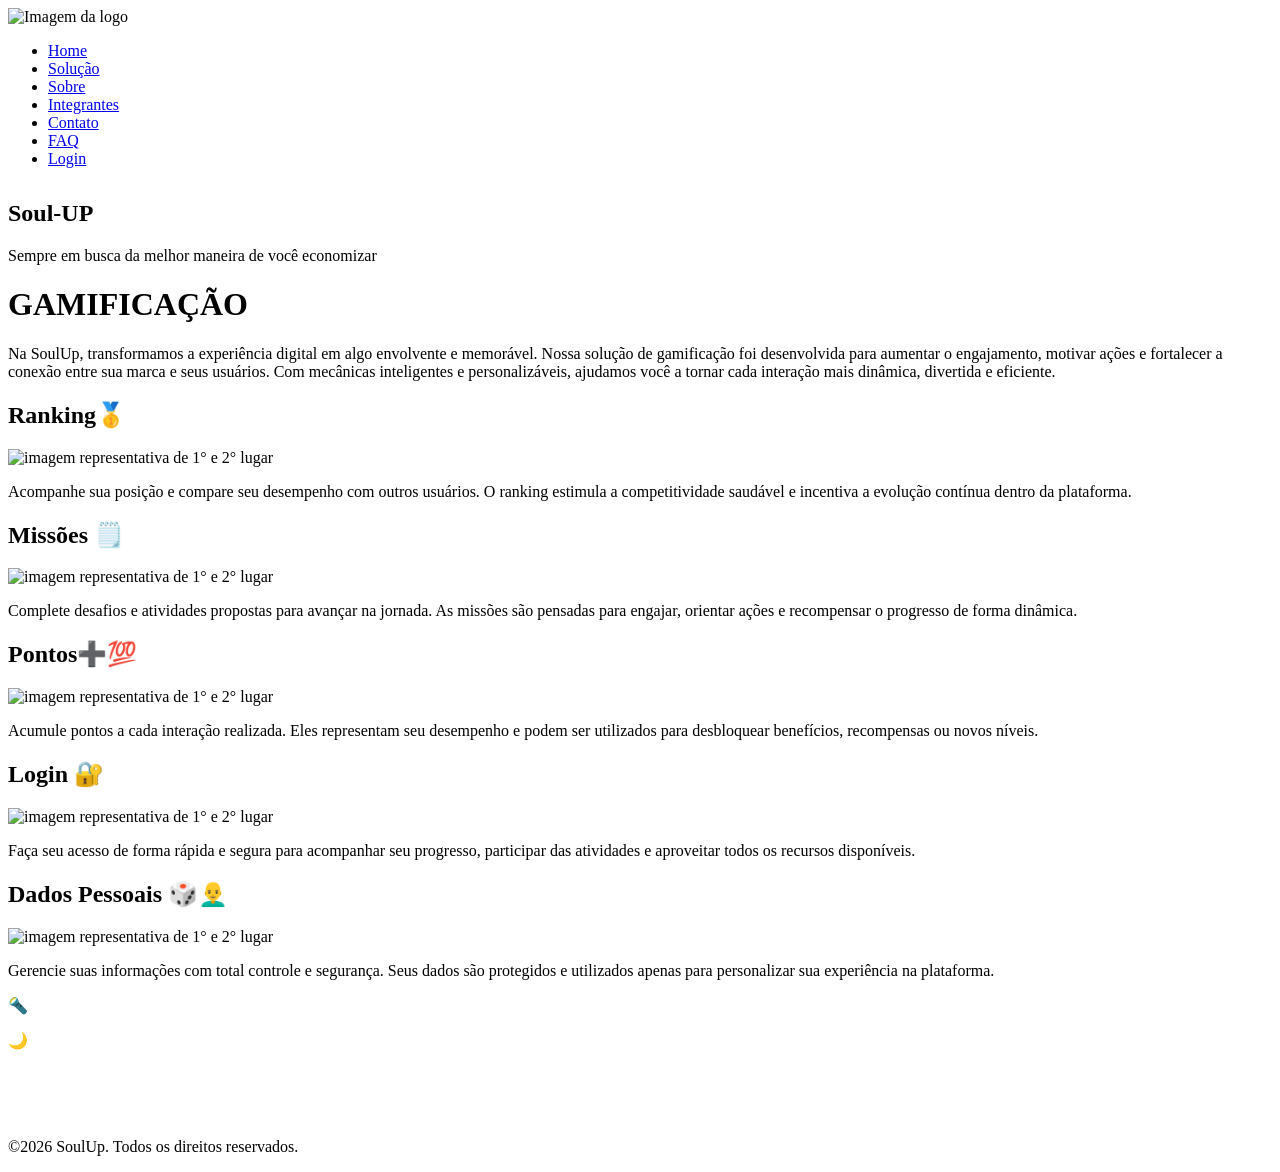
==== index.html @ 76e3b124 "Merge pull request #12 from BryanC0staDev/RM569439 feat: adicionado paginas: login e cadastro , suas" ====
<!DOCTYPE html>
<html lang="pt-br">

<head>
    <meta charset="UTF-8">
    <meta name="viewport" content="width=device-width, initial-scale=1.0">
    <title>Soul UP</title>
    <link rel="stylesheet" href="./assets/css/main.css">
    <link rel="preconnect" href="https://fonts.googleapis.com">
    <link rel="preconnect" href="https://fonts.gstatic.com" crossorigin>
    <link href="https://fonts.googleapis.com/css2?family=Archivo+Black&family=Lexend+Deca:wght@100..900&display=swap"
        rel="stylesheet">
    <script src="./assets/JS/index.js" defer></script>
</head>

<body>

    <!-- Parte inicial da página com logo e menu -->
    <header class="cabecalho">

        <!-- Logo da SoulUp -->
        <img src="./assets/imagens/img-01-logo.svg" alt="Imagem da logo">

        <button class="menu-toggle" id="menu-toggle">
            ☰
        </button>

        <!-- Menu de navegação -->
        <nav class="menu">
            <ul>
                <li><a href="./index.html">Home</a></li>
                <li><a href="./paginas/solucao.html">Solução</a></li>
                <li><a href="./paginas/sobre.html">Sobre</a></li>
                <li><a href="./paginas/integrantes.html">Integrantes</a></li>
                <li><a href="./paginas/contato.html">Contato</a></li>
                <li><a href="./paginas/faq.html">FAQ</a></li>
                <li><a href="./paginas/login.html">Login</a></li>
            </ul>
        </nav>

    </header>

    <main>

        <!-- Seção principal com título e slogan -->
        <section class="titulo">
            <h1>Soul-UP</h1>
            <p>Sempre em busca da melhor maneira de você economizar</p>
        </section>

        <!-- Sessão de destaque explicando a proposta -->
        <div class="chamada">
            <div class="chamada__txt">
                <h1>GAMIFICAÇÃO</h1>
                <p>
                    Na SoulUp, transformamos a experiência digital em algo envolvente e memorável. Nossa solução de
                    gamificação foi desenvolvida para aumentar o engajamento, motivar ações e fortalecer a conexão entre
                    sua marca e seus usuários. Com mecânicas inteligentes e personalizáveis, ajudamos você a tornar cada
                    interação mais dinâmica, divertida e eficiente.
                </p>
            </div>
        </div>

        <!-- Área principal com cards de funcionalidades -->
        <div class="conteudo">

            <!-- Primeira linha de cards -->
            <div class="linha1">

                <!-- Card Ranking -->
                <section class="card">
                    <div class="header_card">
                        <h2>Ranking🥇</h2>
                    </div>
                    <img src="./assets/imagens/img-04-ranking.jpg" alt="imagem representativa de 1° e 2° lugar">

                    <p>
                        Acompanhe sua posição e compare seu desempenho com outros usuários. O ranking estimula a
                        competitividade saudável e incentiva a evolução contínua dentro da plataforma.
                    </p>
                </section>

                <!-- Card Missões -->
                <section class="card">
                    <div class="header_card">
                        <h2>Missões 🗒️</h2>
                    </div>
                    <img src="./assets/imagens/img-16-business.jpg" alt="imagem representativa de 1° e 2° lugar">

                    <p>
                        Complete desafios e atividades propostas para avançar na jornada. As missões são pensadas para
                        engajar, orientar ações e recompensar o progresso de forma dinâmica.
                    </p>
                </section>

                <!-- Card Pontos -->
                <section class="card">
                    <div class="header_card">
                        <h2>Pontos➕💯</h2>
                    </div>
                    <img src="./assets/imagens/img-12-pontuacao.jpg" alt="imagem representativa de 1° e 2° lugar">

                    <p>
                        Acumule pontos a cada interação realizada. Eles representam seu desempenho e podem ser
                        utilizados
                        para desbloquear benefícios, recompensas ou novos níveis.
                    </p>
                </section>
            </div>

            <!-- Segunda linha de cards -->
            <div class="linha2">

                <!-- Card Login -->
                <section class="card">
                    <div class="header_card">
                        <h2>Login 🔐</h2>
                    </div>
                    <img src="./assets/imagens/img-14-login.jpg" alt="imagem representativa de 1° e 2° lugar">

                    <p>
                        Faça seu acesso de forma rápida e segura para acompanhar seu progresso, participar das
                        atividades
                        e aproveitar todos os recursos disponíveis.
                    </p>
                </section>

                <!-- Card Dados Pessoais -->
                <section class="card">
                    <div class="header_card">
                        <h2>Dados Pessoais 🎲👨‍🦲</h2>
                    </div>
                    <img src="./assets/imagens/img-15-dados-pessoais.jpg" alt="imagem representativa de 1° e 2° lugar">

                    <p>
                        Gerencie suas informações com total controle e segurança. Seus dados são protegidos e utilizados
                        apenas para personalizar sua experiência na plataforma.
                    </p>
                </section>

            </div>
        </div>

        <!-- Botões para alternar entre modo claro e escuro -->
        <div class="botoes">
            <p id="luz">🔦</p>
            <p id="noite">🌙</p>
        </div>

    </main>

    <!-- Rodapé -->
    <footer>
        <p>&copy;2026 SoulUp. Todos os direitos reservados.</p>
    </footer>
</body>

</html>
---- assets/css/main.css ----
@import url(./base.css);
@import url(./cabecalho.css);
@import url(./hero.css);
@import url(./contato.css);
@import url(./index.css);
@import url(./footer.css);
@import url(./faq.css);
@import url(./sobre.css);
@import url(./login.css);
@import url(./cadastro.css);
@import url(./modal.css)
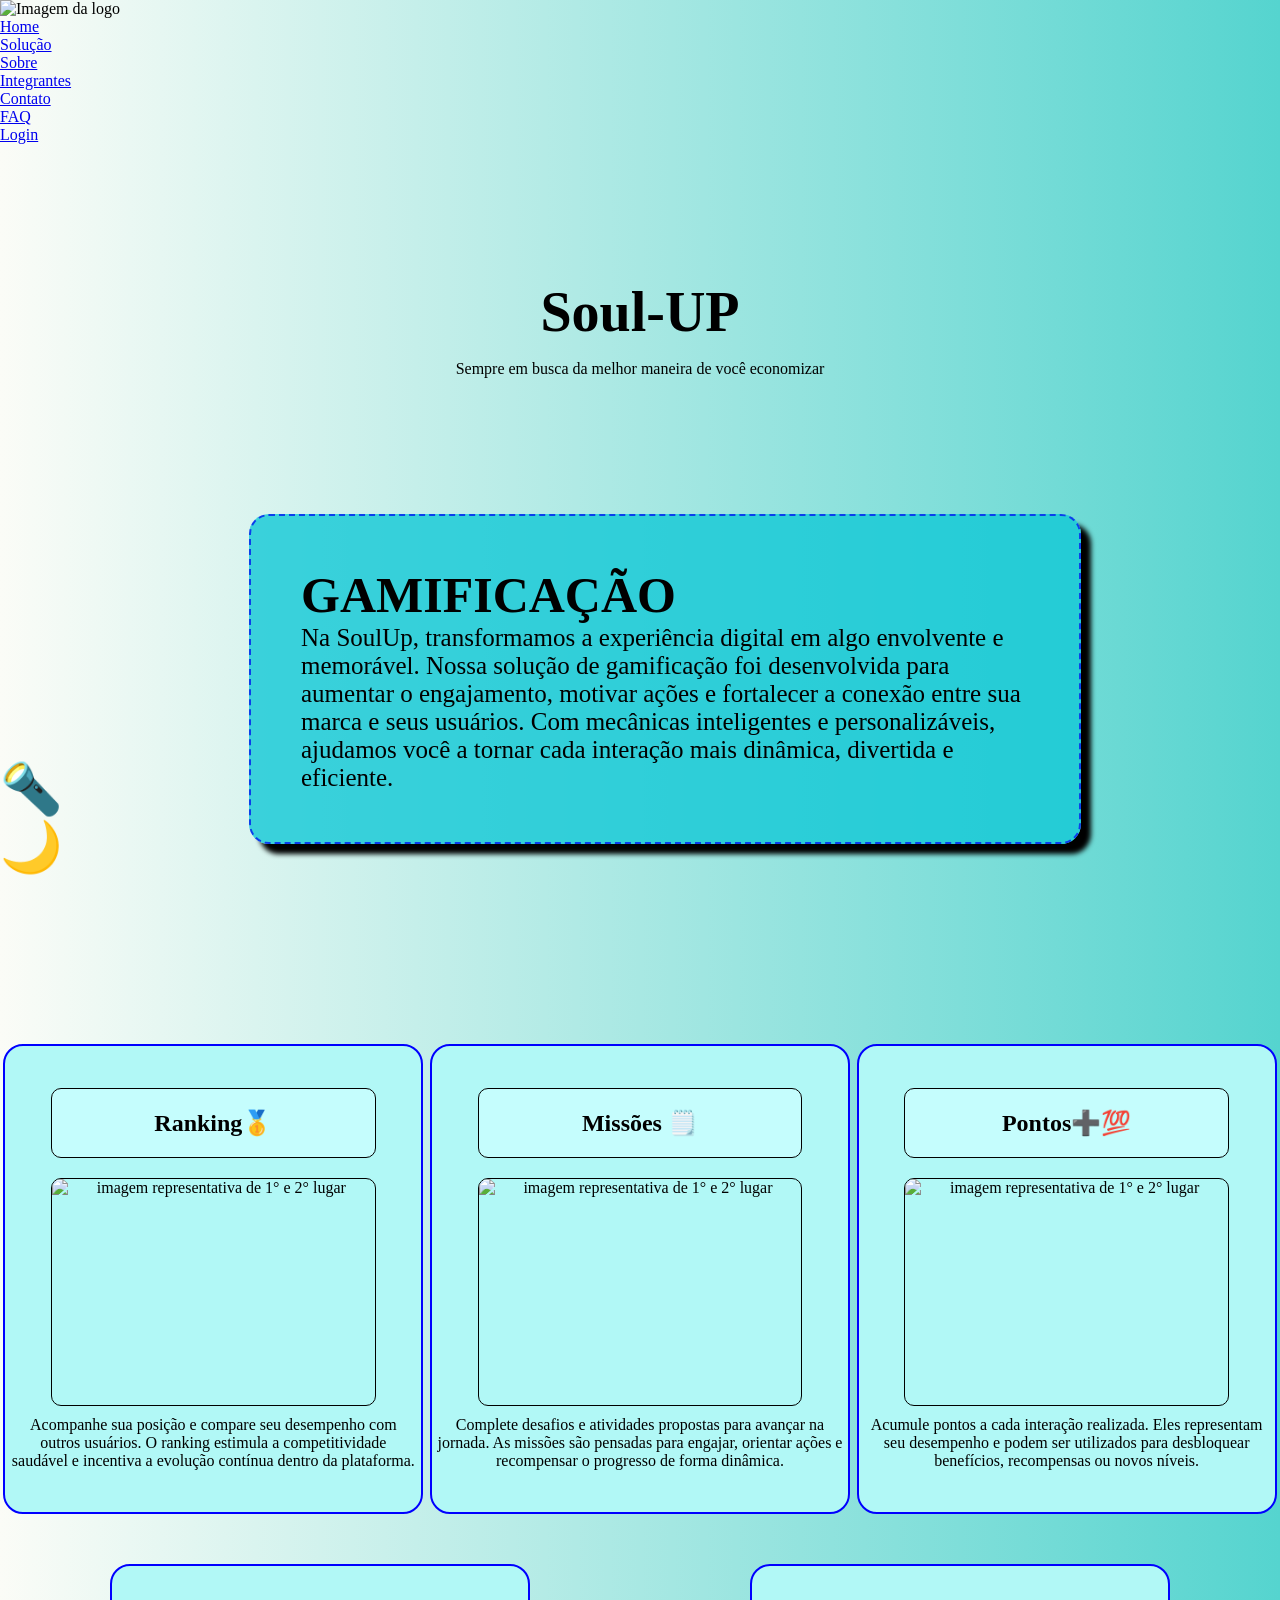
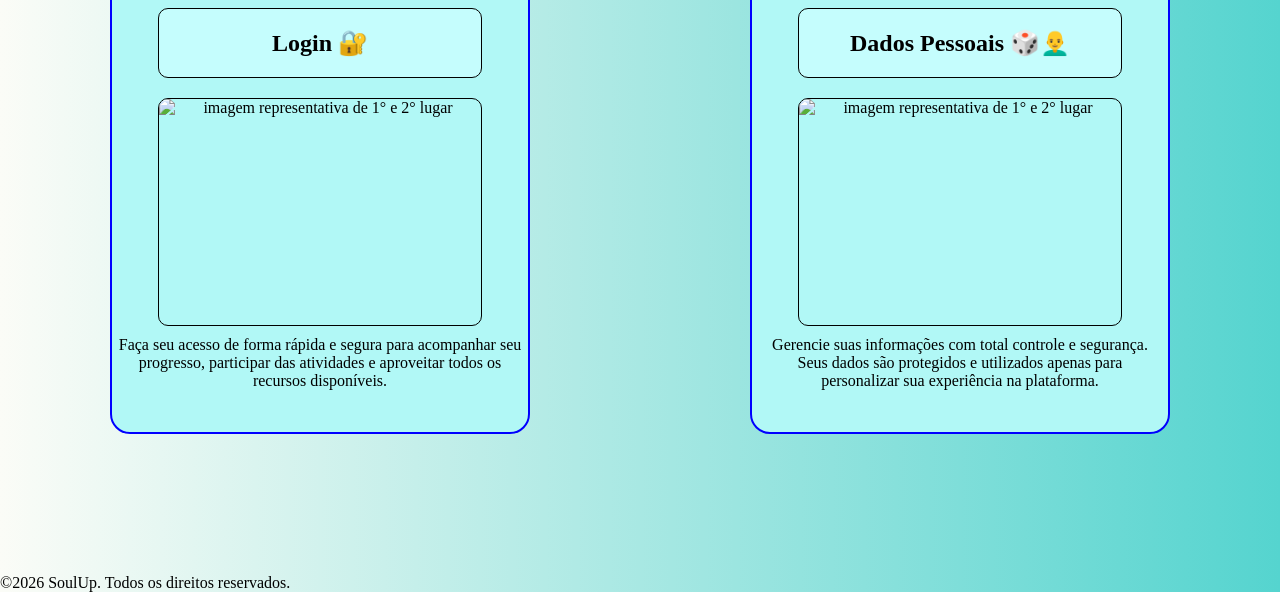
==== commit a1bacce8: "fix: Arrumando modo escuro da index.html." ====
--- a/index.html
+++ b/index.html
@@ -70,7 +70,7 @@
                 <!-- Card Ranking -->
                 <section class="card">
                     <div class="header_card">
-                        <h2>Ranking🥇</h2>
+                        <h2 class="h2__index">Ranking🥇</h2>
                     </div>
                     <img src="./assets/imagens/img-04-ranking.jpg" alt="imagem representativa de 1° e 2° lugar">
 
@@ -83,7 +83,7 @@
                 <!-- Card Missões -->
                 <section class="card">
                     <div class="header_card">
-                        <h2>Missões 🗒️</h2>
+                        <h2 class="h2__index">Missões 🗒️</h2>
                     </div>
                     <img src="./assets/imagens/img-16-business.jpg" alt="imagem representativa de 1° e 2° lugar">
 
@@ -96,7 +96,7 @@
                 <!-- Card Pontos -->
                 <section class="card">
                     <div class="header_card">
-                        <h2>Pontos➕💯</h2>
+                        <h2 class="h2__index">Pontos➕💯</h2>
                     </div>
                     <img src="./assets/imagens/img-12-pontuacao.jpg" alt="imagem representativa de 1° e 2° lugar">
 
@@ -114,7 +114,7 @@
                 <!-- Card Login -->
                 <section class="card">
                     <div class="header_card">
-                        <h2>Login 🔐</h2>
+                        <h2 class="h2__index">Login 🔐</h2>
                     </div>
                     <img src="./assets/imagens/img-14-login.jpg" alt="imagem representativa de 1° e 2° lugar">
 
@@ -128,7 +128,7 @@
                 <!-- Card Dados Pessoais -->
                 <section class="card">
                     <div class="header_card">
-                        <h2>Dados Pessoais 🎲👨‍🦲</h2>
+                        <h2 class="h2__index">Dados Pessoais 🎲👨‍🦲</h2>
                     </div>
                     <img src="./assets/imagens/img-15-dados-pessoais.jpg" alt="imagem representativa de 1° e 2° lugar">
 
--- a/assets/css/main.css
+++ b/assets/css/main.css
@@ -1,6 +1,5 @@
 @import url(./base.css);
 @import url(./cabecalho.css);
-@import url(./hero.css);
 @import url(./contato.css);
 @import url(./index.css);
 @import url(./footer.css);
@@ -8,4 +7,5 @@
 @import url(./sobre.css);
 @import url(./login.css);
 @import url(./cadastro.css);
-@import url(./modal.css)
+@import url(./modal.css);
+@import url(./integrantes.css);
